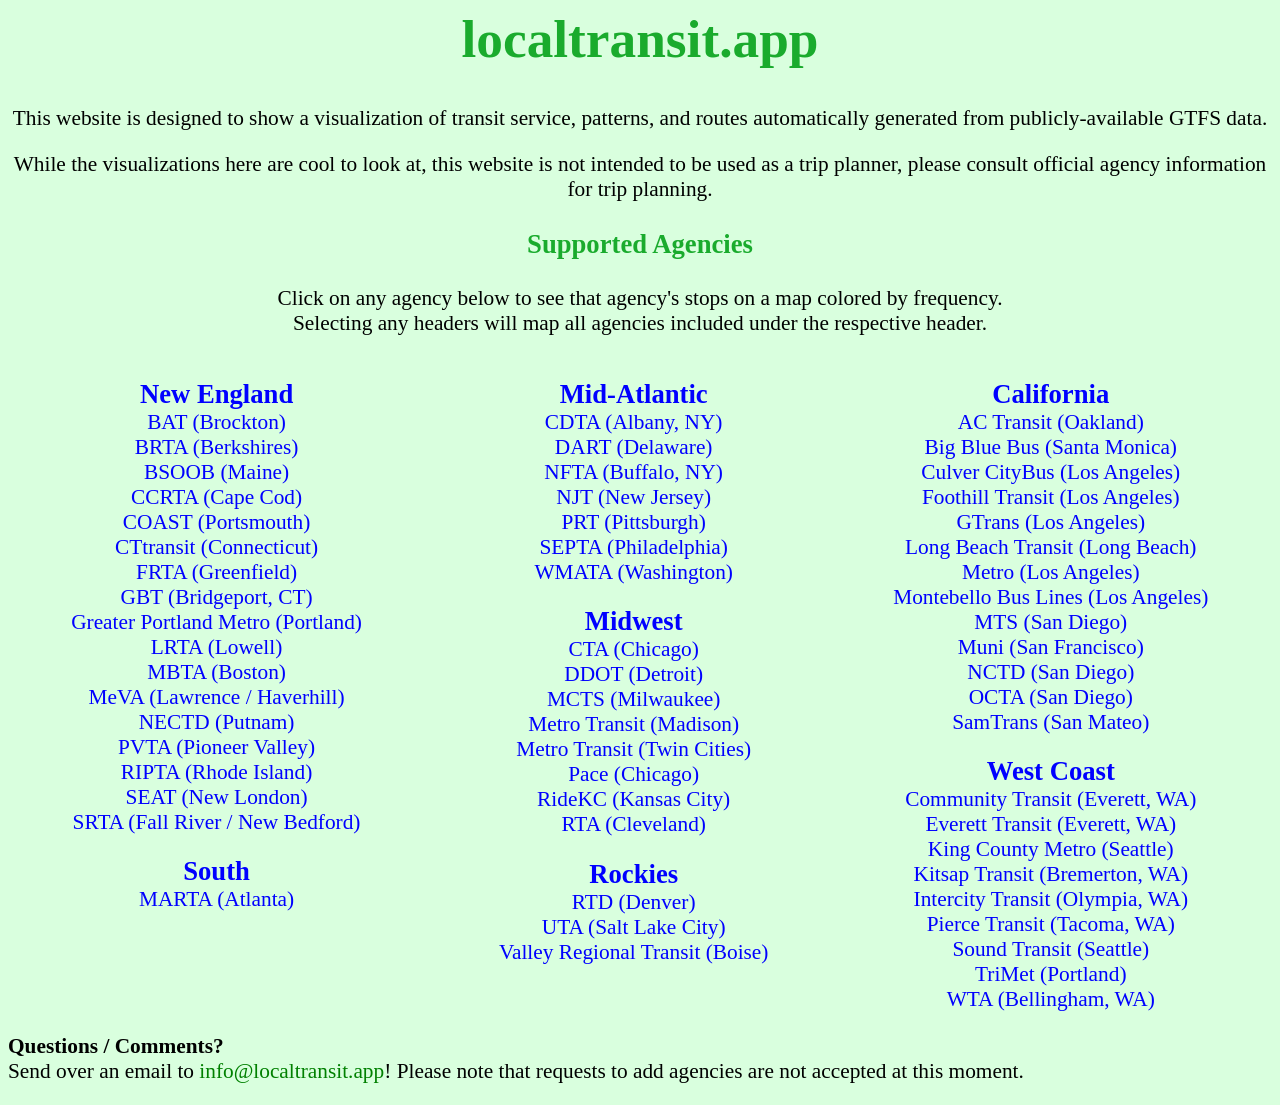
==== index.html @ ca65966c "more agencies" ====
<link rel=stylesheet href=style.css>
<title>localtransit.app</title>
<script src="index.js"></script>
<body onload=funct()>

<h1 style="text-align: center;">localtransit.app</h1>
<p style="text-align: center;">This website is designed to show a visualization of transit service, patterns, and routes automatically generated from publicly-available GTFS data.</p>
<p style="text-align: center;">While the visualizations here are cool to look at, this website is not intended to be used as a trip planner, please consult official agency information for trip planning.</p>

<h3 style="text-align: center;">Supported Agencies</h3>
<p style="text-align: center;">Click on any agency below to see that agency's stops on a map colored by frequency.<br>
Selecting any headers will map all agencies included under the respective header.</p>
<div id="contentBox" style="margin:0px auto; width:100%; text-align: center;">
    <div id="column1" style="float:left; margin:0; width:33%;">
    <p id="ne"><b style="font-size: 20pt;"><a id=ne-map class="stop" href="map.html">New England</a></b></p>
    <p id="south"><b style="font-size: 20pt;"><a id=ne-map class="stop" href="map.html">South</a></b></p>
    </div>

    <div id="column2" style="float:left; margin:0; width:33%;">
    <p id="midatl"><b style="font-size: 20pt;"><a id="midatl-map" class="stop" href="map.html">Mid-Atlantic</a></b></p>
    <p id=midwest><b style="font-size: 20pt;"><a id=midwest-map class="stop" href="map.html">Midwest</a></b></p>
    <p id=rockies><b style="font-size: 20pt;"><a id=rockies-map class="stop" href="map.html">Rockies</a></b></p>
    </div>

    <div id="column3" style="float:left; margin:0; width:33%">
    <p id=cal><b style="font-size: 20pt;"><a id=cal-map class="stop" href="map.html">California</a></b></p>
    
    <p id="west"><b style="font-size: 20pt;"><a id=west-map class="stop" href="map.html">West Coast</a></b></p>
    </div>
</div>

<p style="clear: both;"><b>Questions / Comments?</b><br>Send over an email to <a href="mailto:info@localtransit.app">info@localtransit.app</a>! Please note that requests to add agencies are not accepted at this moment.</p>
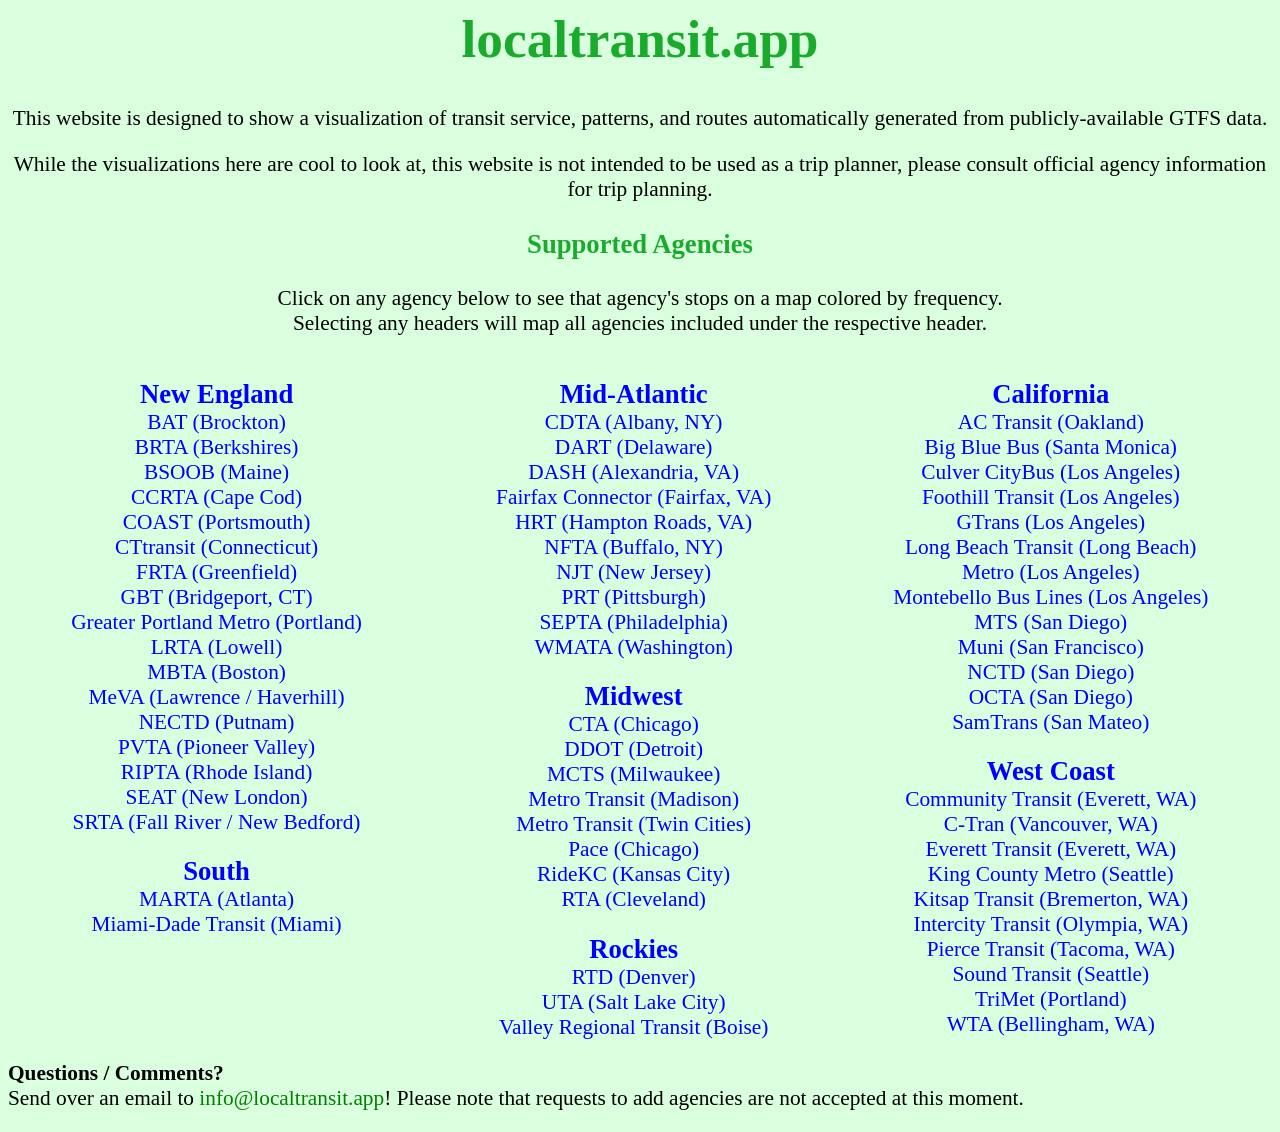
==== commit 1ca1d110: "moaaar VA" ====
--- a/index.html
+++ b/index.html
@@ -24,7 +24,6 @@
 
     <div id="column3" style="float:left; margin:0; width:33%">
     <p id=cal><b style="font-size: 20pt;"><a id=cal-map class="stop" href="map.html">California</a></b></p>
-    
     <p id="west"><b style="font-size: 20pt;"><a id=west-map class="stop" href="map.html">West Coast</a></b></p>
     </div>
 </div>
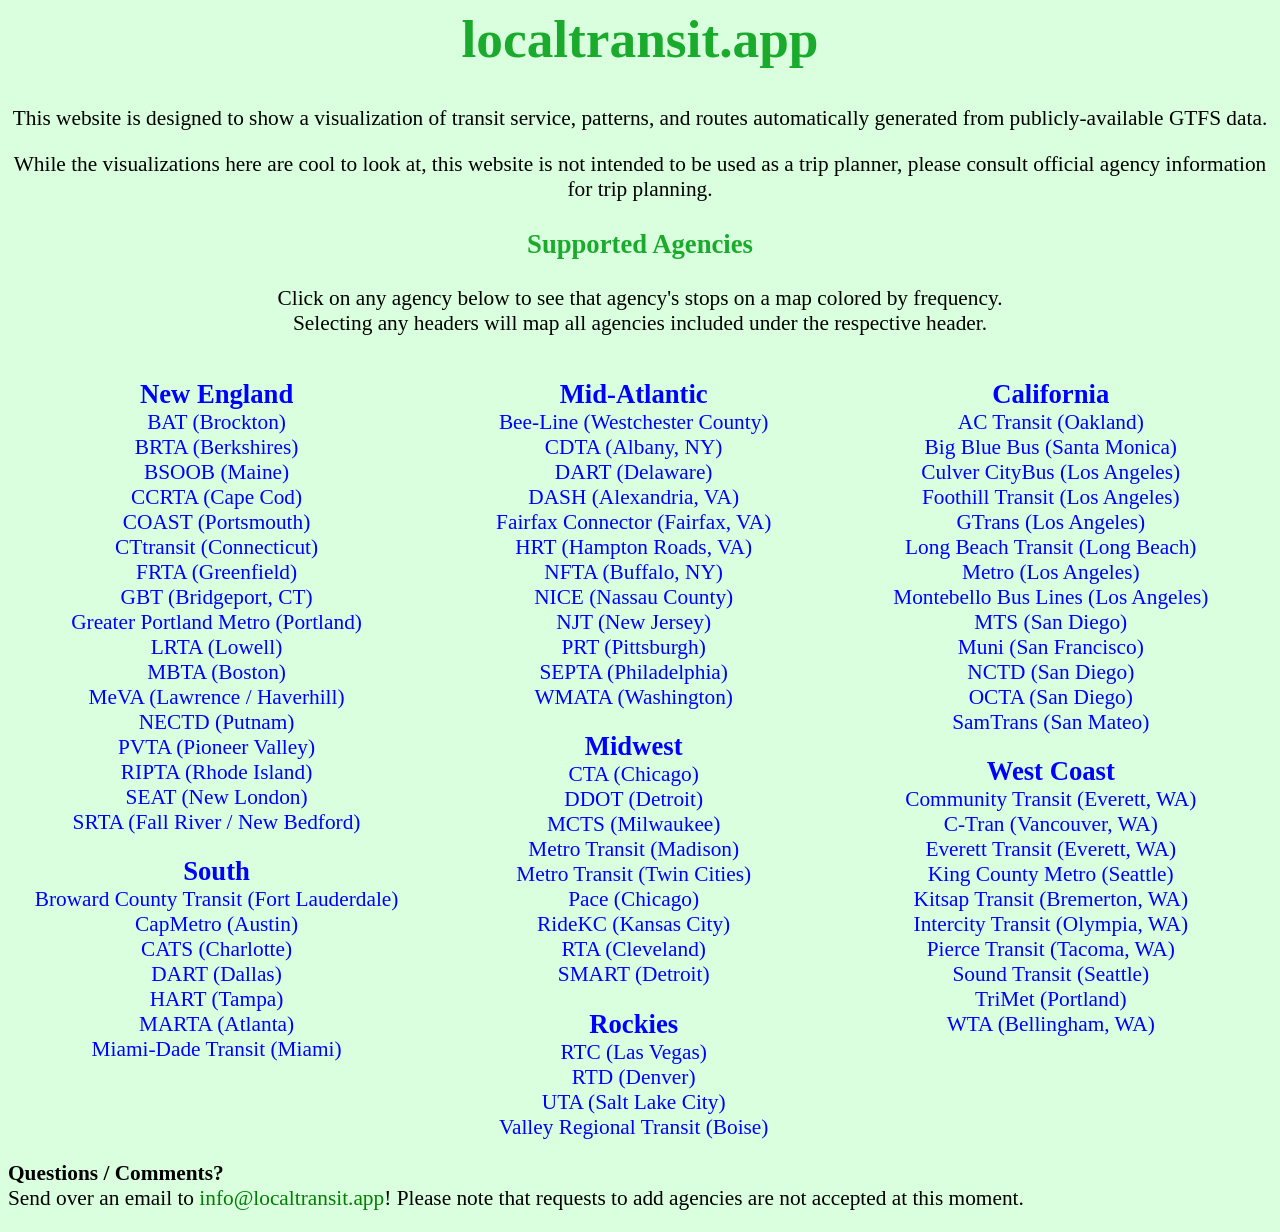
==== commit 8603b692: "from stop segments" ====
--- a/index.html
+++ b/index.html
@@ -13,7 +13,7 @@
 <div id="contentBox" style="margin:0px auto; width:100%; text-align: center;">
     <div id="column1" style="float:left; margin:0; width:33%;">
     <p id="ne"><b style="font-size: 20pt;"><a id=ne-map class="stop" href="map.html">New England</a></b></p>
-    <p id="south"><b style="font-size: 20pt;"><a id=ne-map class="stop" href="map.html">South</a></b></p>
+    <p id="south"><b style="font-size: 20pt;"><a id=south-map class="stop" href="map.html">South</a></b></p>
     </div>
 
     <div id="column2" style="float:left; margin:0; width:33%;">
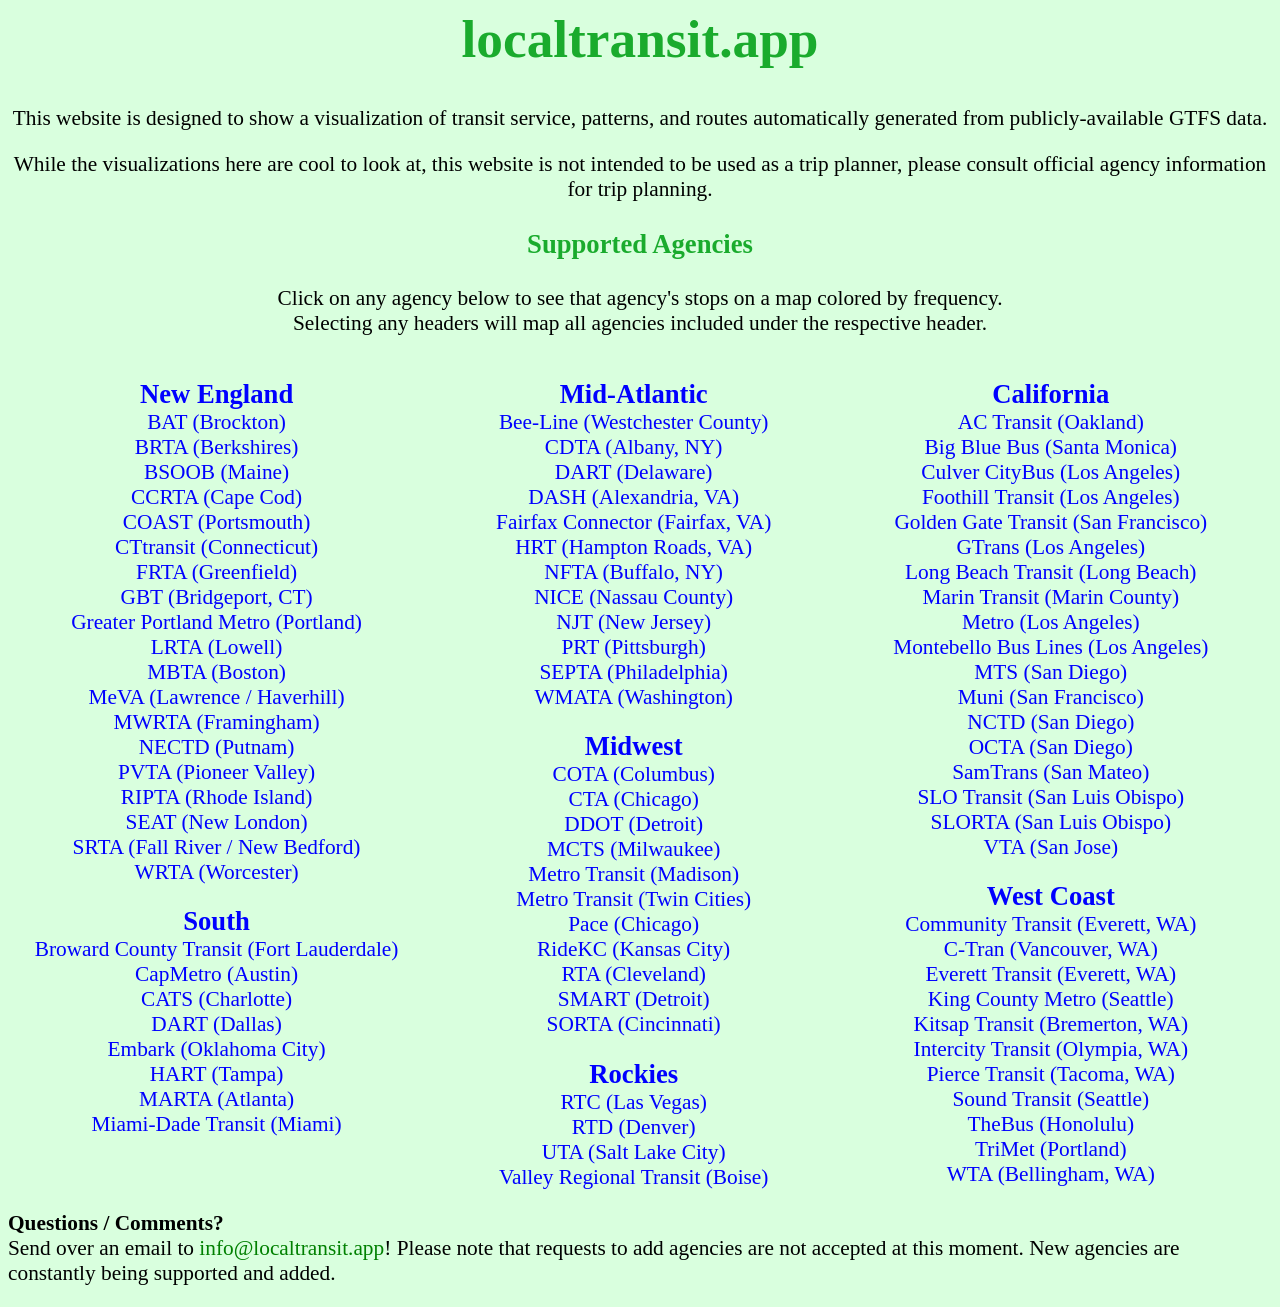
==== commit 7c6c17d9: "homepage push just to repush" ====
--- a/index.html
+++ b/index.html
@@ -28,4 +28,4 @@
     </div>
 </div>
 
-<p style="clear: both;"><b>Questions / Comments?</b><br>Send over an email to <a href="mailto:info@localtransit.app">info@localtransit.app</a>! Please note that requests to add agencies are not accepted at this moment.</p>
+<p style="clear: both;"><b>Questions / Comments?</b><br>Send over an email to <a href="mailto:info@localtransit.app">info@localtransit.app</a>! Please note that requests to add agencies are not accepted at this moment. New agencies are constantly being supported and added.</p>
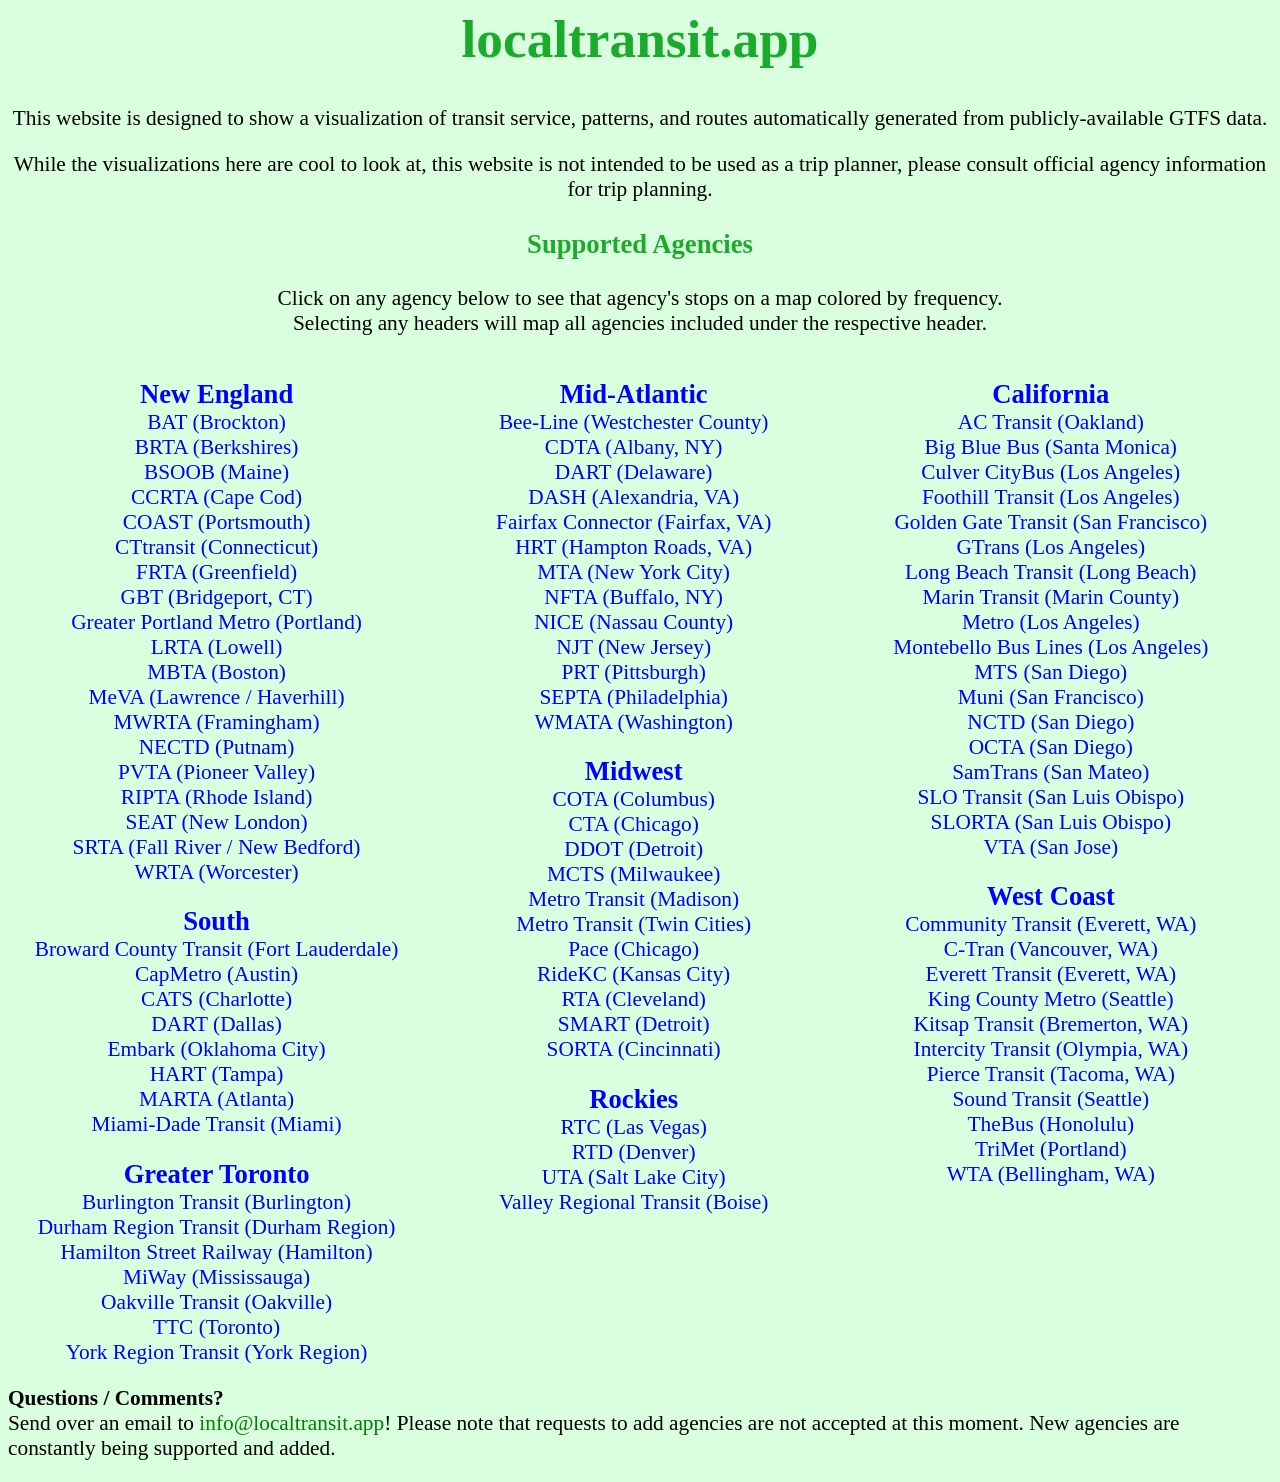
==== commit 2ba7f77c: "Greater Toronto!" ====
--- a/index.html
+++ b/index.html
@@ -14,6 +14,7 @@
     <div id="column1" style="float:left; margin:0; width:33%;">
     <p id="ne"><b style="font-size: 20pt;"><a id=ne-map class="stop" href="map.html">New England</a></b></p>
     <p id="south"><b style="font-size: 20pt;"><a id=south-map class="stop" href="map.html">South</a></b></p>
+    <p id="gta"><b style="font-size: 20pt;"><a id=gta-map class="stop" href="map.html">Greater Toronto</a></b></p>
     </div>
 
     <div id="column2" style="float:left; margin:0; width:33%;">
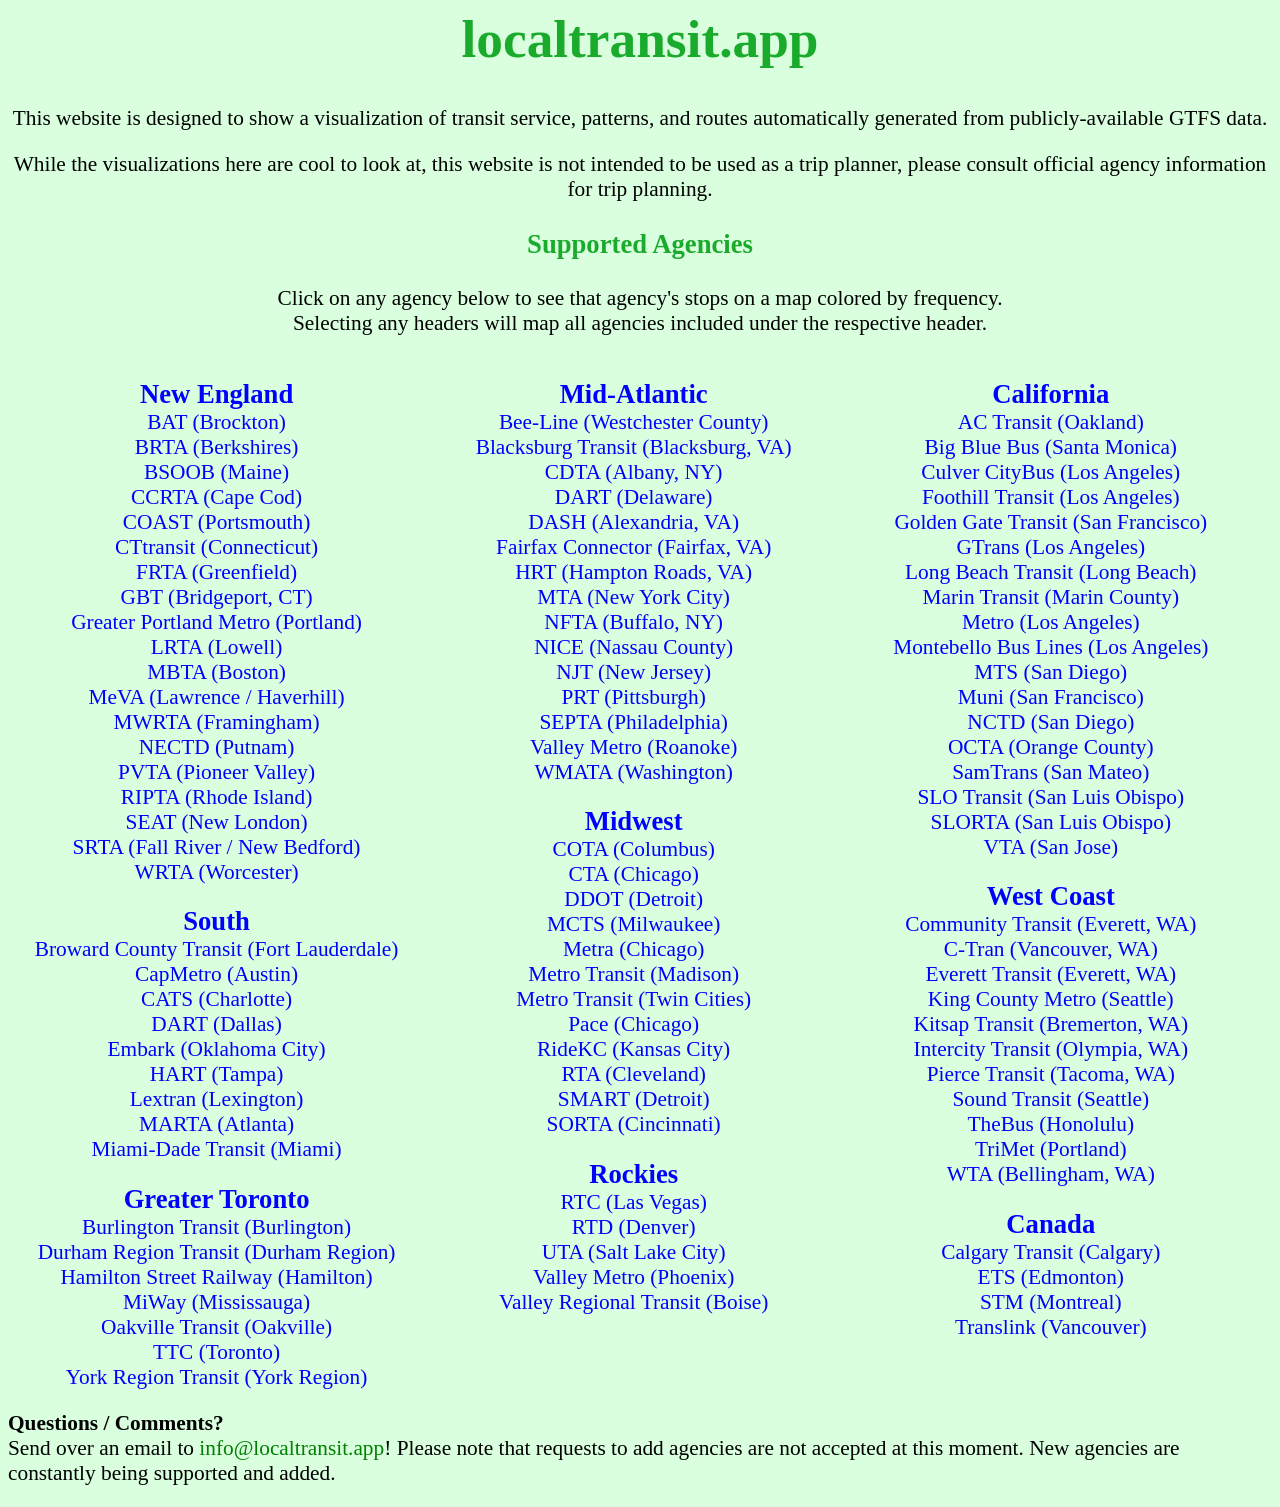
==== commit e5e1209c: "Canada import again (100 agencies!)" ====
--- a/index.html
+++ b/index.html
@@ -26,6 +26,7 @@
     <div id="column3" style="float:left; margin:0; width:33%">
     <p id=cal><b style="font-size: 20pt;"><a id=cal-map class="stop" href="map.html">California</a></b></p>
     <p id="west"><b style="font-size: 20pt;"><a id=west-map class="stop" href="map.html">West Coast</a></b></p>
+    <p id="can"><b style="font-size: 20pt;"><a id=west-map class="stop" href="map.html">Canada</a></b></p>
     </div>
 </div>
 
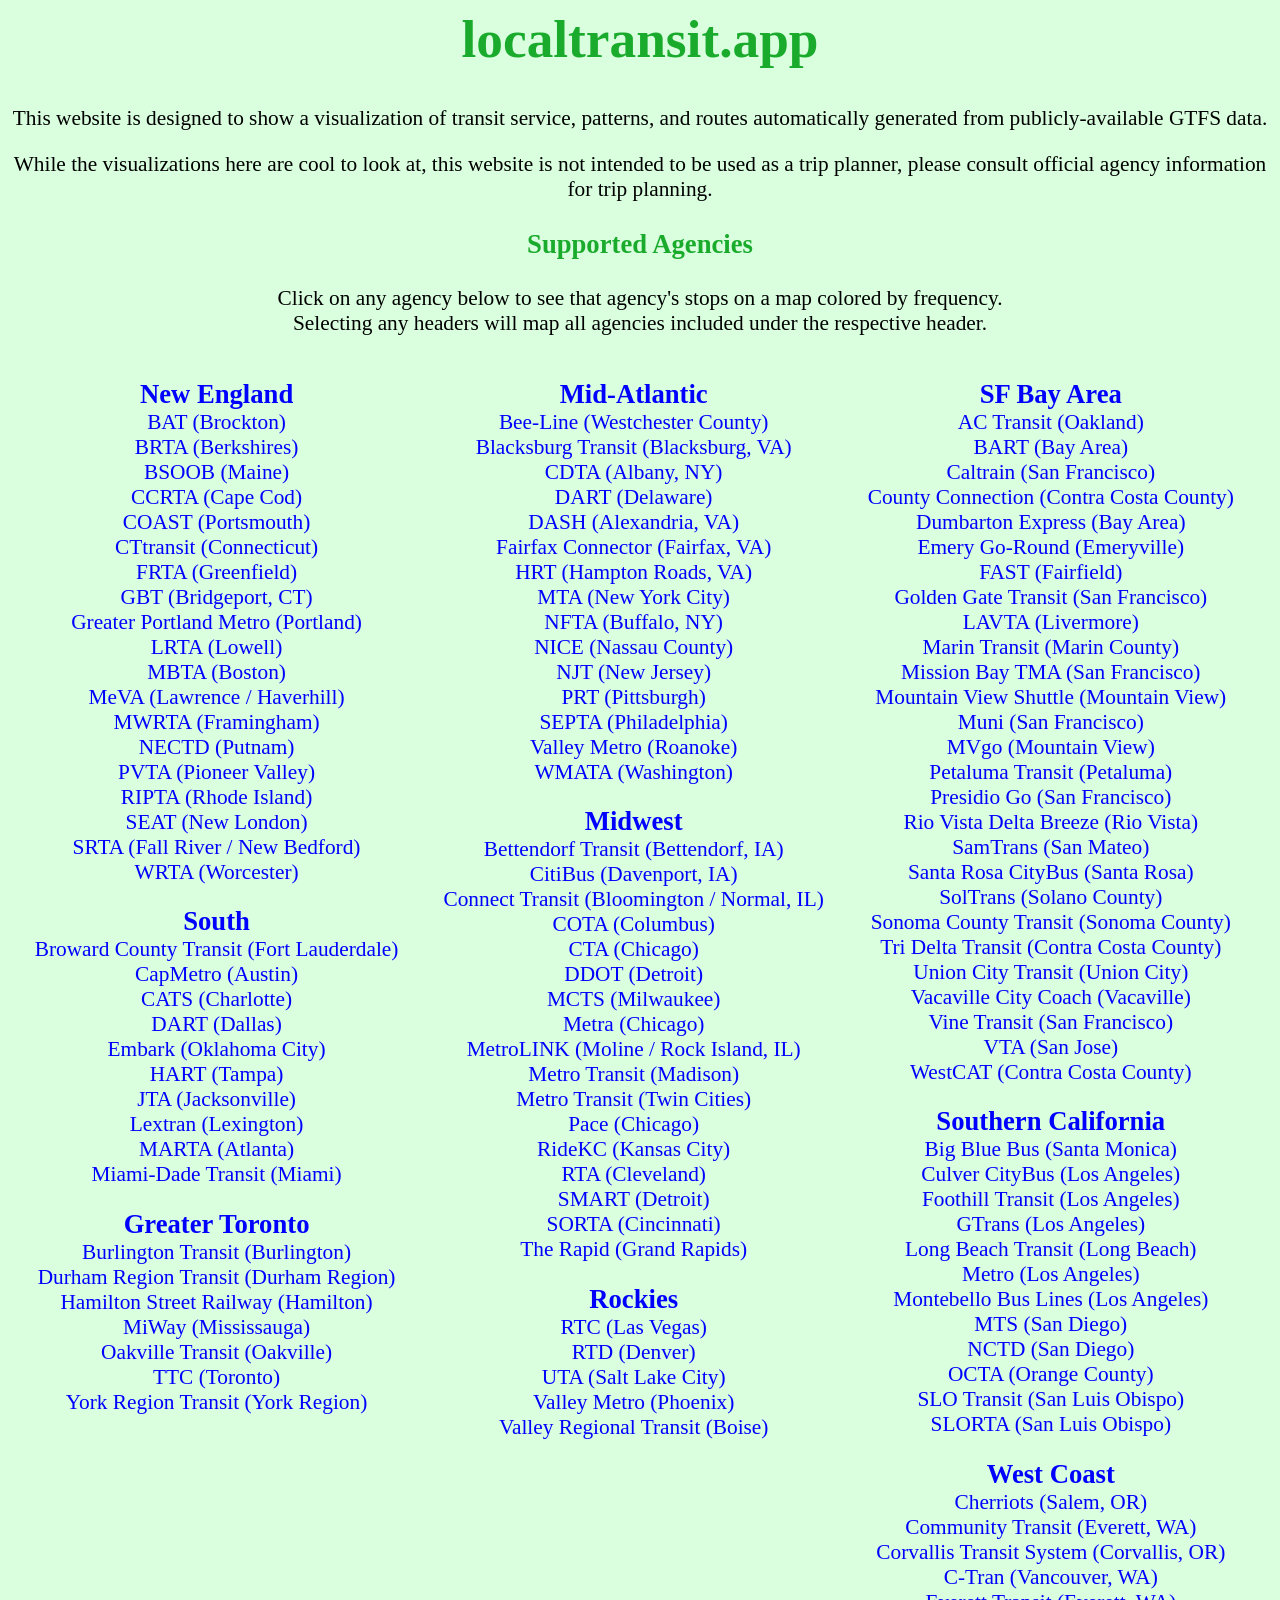
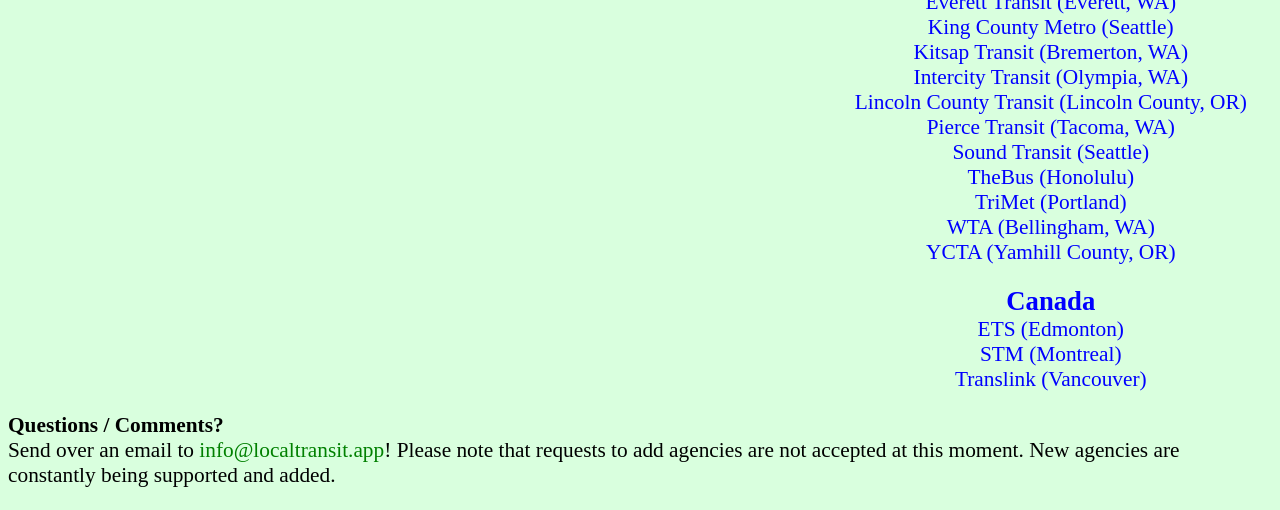
==== commit d5f64a52: "the entire bay area in one go" ====
--- a/index.html
+++ b/index.html
@@ -24,9 +24,10 @@
     </div>
 
     <div id="column3" style="float:left; margin:0; width:33%">
-    <p id=cal><b style="font-size: 20pt;"><a id=cal-map class="stop" href="map.html">California</a></b></p>
+    <p id=bay><b style="font-size: 20pt;"><a id=bay-map class="stop" href="map.html">SF Bay Area</a></b></p>
+    <p id=cal><b style="font-size: 20pt;"><a id=cal-map class="stop" href="map.html">Southern California</a></b></p>
     <p id="west"><b style="font-size: 20pt;"><a id=west-map class="stop" href="map.html">West Coast</a></b></p>
-    <p id="can"><b style="font-size: 20pt;"><a id=west-map class="stop" href="map.html">Canada</a></b></p>
+    <p id="can"><b style="font-size: 20pt;"><a id=can-map class="stop" href="map.html">Canada</a></b></p>
     </div>
 </div>
 
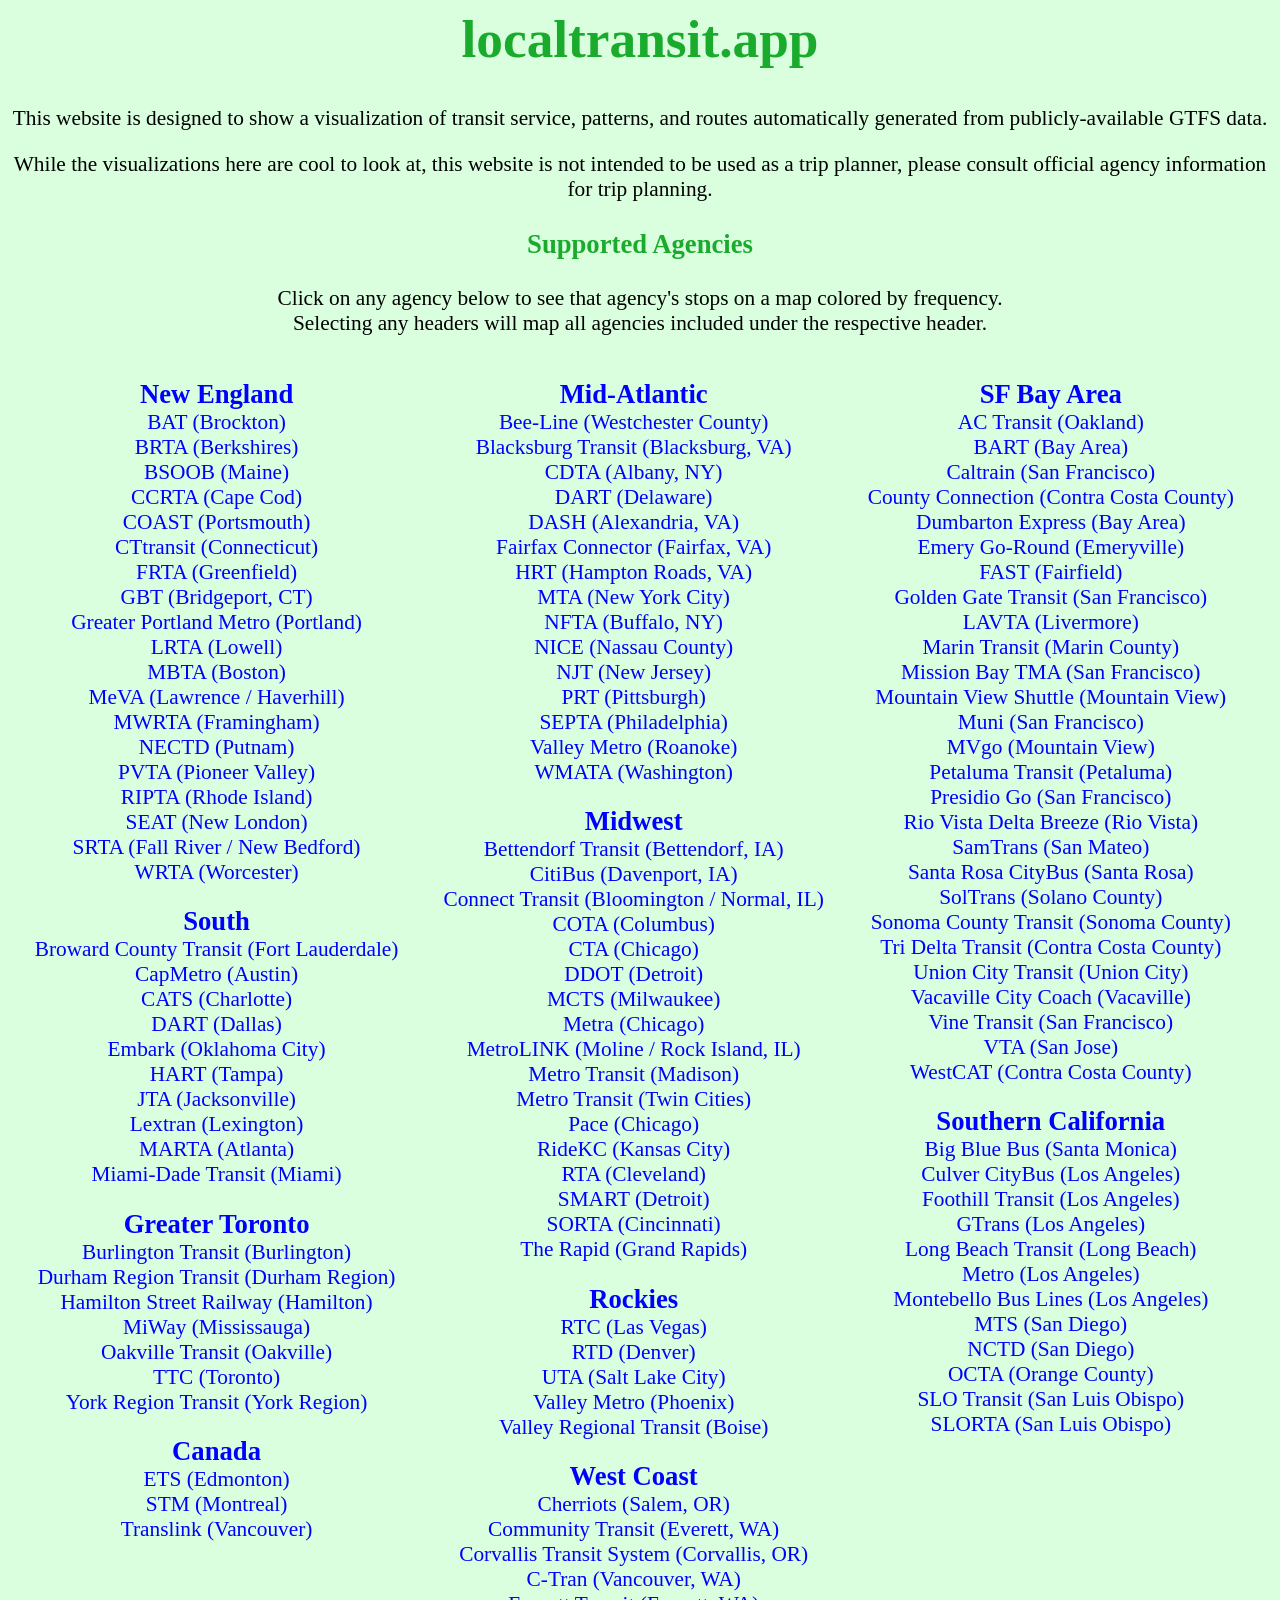
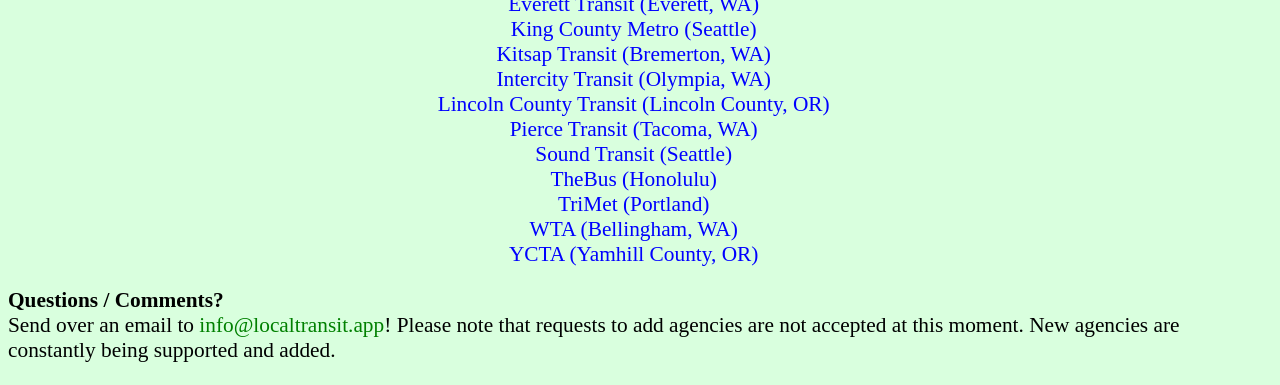
==== commit 51b68379: "home page shuffle" ====
--- a/index.html
+++ b/index.html
@@ -15,19 +15,19 @@
     <p id="ne"><b style="font-size: 20pt;"><a id=ne-map class="stop" href="map.html">New England</a></b></p>
     <p id="south"><b style="font-size: 20pt;"><a id=south-map class="stop" href="map.html">South</a></b></p>
     <p id="gta"><b style="font-size: 20pt;"><a id=gta-map class="stop" href="map.html">Greater Toronto</a></b></p>
+    <p id="can"><b style="font-size: 20pt;"><a id=can-map class="stop" href="map.html">Canada</a></b></p>
     </div>
 
     <div id="column2" style="float:left; margin:0; width:33%;">
     <p id="midatl"><b style="font-size: 20pt;"><a id="midatl-map" class="stop" href="map.html">Mid-Atlantic</a></b></p>
     <p id=midwest><b style="font-size: 20pt;"><a id=midwest-map class="stop" href="map.html">Midwest</a></b></p>
     <p id=rockies><b style="font-size: 20pt;"><a id=rockies-map class="stop" href="map.html">Rockies</a></b></p>
+    <p id="west"><b style="font-size: 20pt;"><a id=west-map class="stop" href="map.html">West Coast</a></b></p>
     </div>
 
     <div id="column3" style="float:left; margin:0; width:33%">
     <p id=bay><b style="font-size: 20pt;"><a id=bay-map class="stop" href="map.html">SF Bay Area</a></b></p>
     <p id=cal><b style="font-size: 20pt;"><a id=cal-map class="stop" href="map.html">Southern California</a></b></p>
-    <p id="west"><b style="font-size: 20pt;"><a id=west-map class="stop" href="map.html">West Coast</a></b></p>
-    <p id="can"><b style="font-size: 20pt;"><a id=can-map class="stop" href="map.html">Canada</a></b></p>
     </div>
 </div>
 
